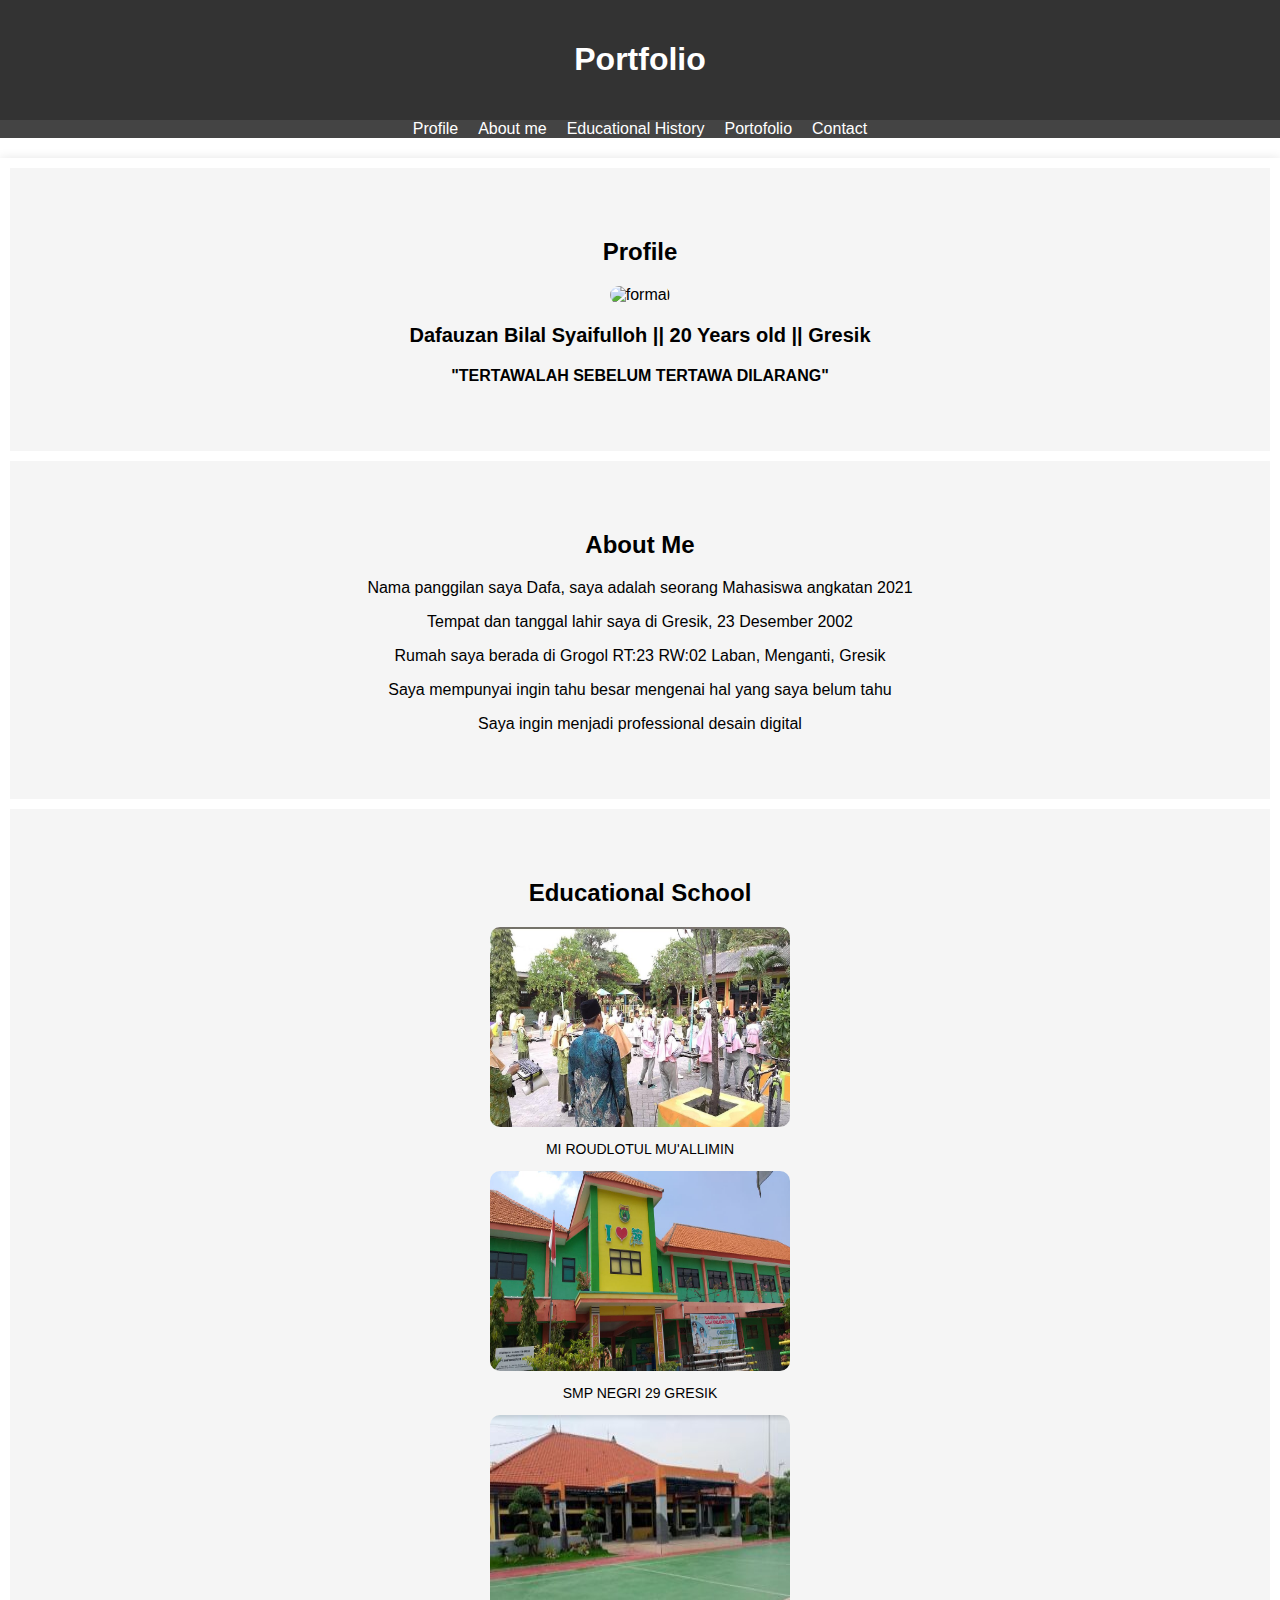
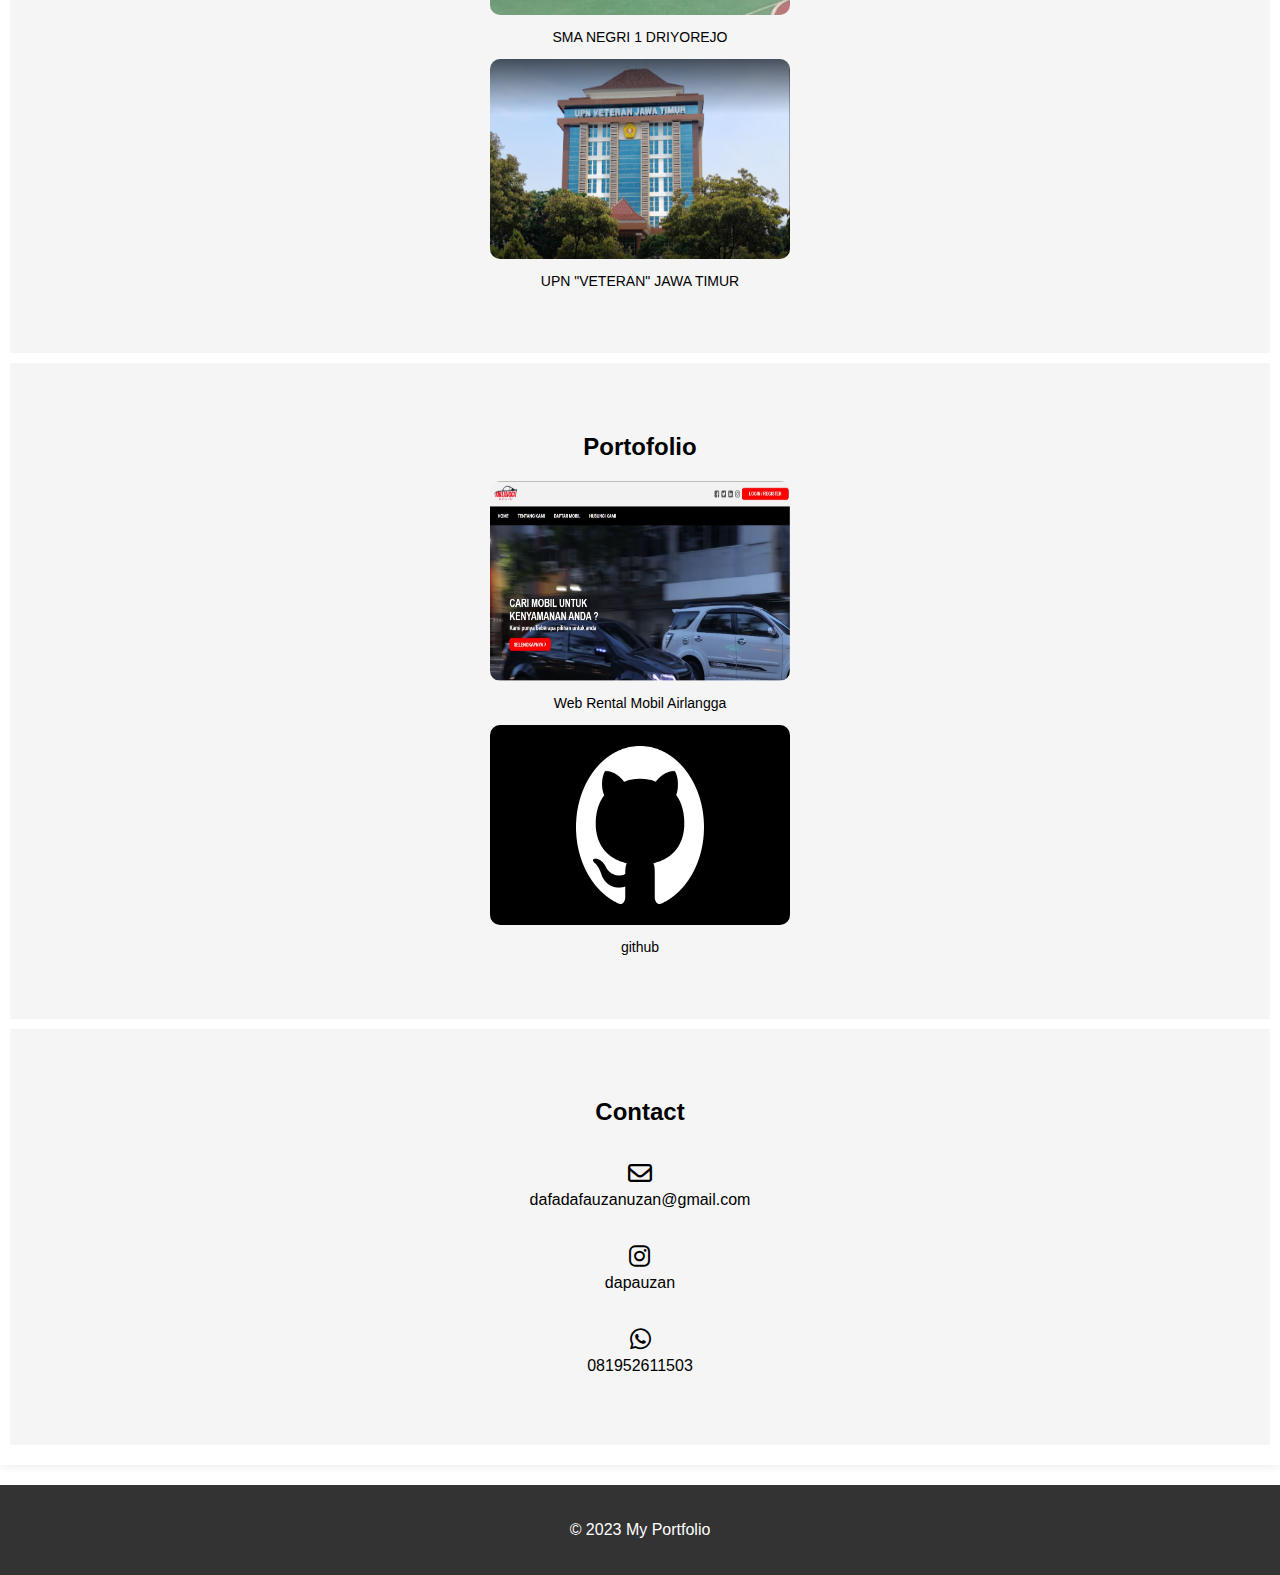
==== folio.html @ 0644a6ef "COMMIT PERTAMA" ====
<!DOCTYPE html>
<html lang="en">
<head>
    <meta charset="UTF-8">
    <meta name="viewport" content="width=device-width, initial-scale=1.0">
    <title>Portfolio</title>
    <link rel="stylesheet" href="styles.css">
    <link rel="stylesheet" href="https://cdnjs.cloudflare.com/ajax/libs/font-awesome/6.0.0-beta3/css/all.min.css">
</head>
<body>
    <header>
        <h1>Portfolio</h1>
    </header>
    <nav>
        <ul>
            <li><a href="#profile">Profile</a></li>
            <li><a href="#about">About me</a></li>
            <li><a href="#school">Educational History</a></li>
            <li><a href="#portofolio">Portofolio</a></li>
            <li><a href="#contact">Contact</a></li>
        </ul>
    </nav>
    <main>
        <section id="profile" class="grid-section">
            <h2>Profile</h2>
            <img src="/foto/pantai.JPG" alt="formal">
            <h3>Dafauzan Bilal Syaifulloh || 20 Years old || Gresik</h3>
            <p >"TERTAWALAH SEBELUM TERTAWA DILARANG"</p>
        </section>
        <section id="about" class="grid-section">
            <h2>About Me</h2>
            <p>Nama panggilan saya Dafa, saya adalah seorang Mahasiswa angkatan 2021</p>
            <p>Tempat dan tanggal lahir saya di Gresik, 23 Desember 2002</p>
            <p>Rumah saya berada di Grogol RT:23 RW:02 Laban, Menganti, Gresik</p>
            <p>Saya mempunyai ingin tahu besar mengenai hal yang saya belum tahu</p>
            <p>Saya ingin menjadi professional desain digital</p>
        </section>
        <section id="school" class="grid-section">
            <h2>Educational School</h2>
            <div class="portfolio-grid">
                <div class="portfolio-item flex-list">
                    <img src="/foto/mi.jpg" alt="Project 1">
                    <p class="portfolio-text">MI ROUDLOTUL MU'ALLIMIN</p>
                </div>
                <div class="portfolio-item flex-list">
                    <img src="/foto/smp.jpg" alt="Project 2">
                    <p class="portfolio-text">SMP NEGRI 29 GRESIK</p>
                </div>
                <div class="portfolio-item flex-list">
                    <img src="/foto/SMA.jpg" alt="Project 3">
                    <p class="portfolio-text">SMA NEGRI 1 DRIYOREJO</p>
                </div>
                <div class="portfolio-item flex-list">
                    <img src="/foto/upn.png" alt="Project 4">
                    <p class="portfolio-text">UPN "VETERAN" JAWA TIMUR</p>
                </div>
            </div>
        </section>
        <section id="portofolio" class="grid-section">
            <h2>Portofolio</h2>
            <div class="portfolio-grid">
                <div class="portfolio-item flex-list">
                    <a href="http://localhost/airlangga_rent-master/airlangga_rent-master/airlangga_rent/home/home.php"><img src="/foto/rental.jpg" alt=""></a>
                    <p class="portfolio-text">Web Rental Mobil Airlangga</p>
                </div>
                <div class="portfolio-item flex-list">
                    <a href="https://github.com/dafauzann"><img src="/foto/github.png" alt="github"></a>
                    <p class="portfolio-text">github</p>
                </div>
            </div>
        </section>
        <!-- Kode HTML -->
<section id="contact" class="grid-section">
    <h2>Contact</h2>
    <div class="contact-grid">
        <div class="contact-item">
            <i class="fa-regular fa-envelope" style="color: #000000;"></i>
            <p>dafadafauzanuzan@gmail.com</p>
        </div>
        <div class="contact-item">
            <a href="https://instagram.com/dapauzan?utm_source=qr&igshid=MzNlNGNkZWQ4Mg=="><i class="fa-brands fa-instagram" style="color: #000000;"></i></a>
            <p>dapauzan</p>
        </div>
        <div class="contact-item">
            <a href="https://wa.me/081952611503"><i class="fa-brands fa-whatsapp" style="color: #000000;"></i></a>
            <p>081952611503</p>
        </div>
    </div>
</section>

    </main>
    <footer>
        <p>&copy; 2023 My Portfolio</p>
    </footer>
</body>
</html>
---- styles.css ----
body {
    font-family: Arial, sans-serif;
    margin: 0;
    padding: 0;
    background-color: white;
}

/* Tampilan default untuk layar besar (laptop dan di atasnya) */
@media screen and (min-width: 1024px) {
    /*ga tau nambahi apa*/
}

/* Tampilan untuk tablet (ukuran layar sekitar 768px - 1023px) */
@media screen and (min-width: 768px) and (max-width: 1023px) {
   /*ga tau nambahi apa*/
}

/* Tampilan untuk smartphone (ukuran layar kurang dari 768px) */
@media screen and (max-width: 767px) {
    /* Navbar */
    nav ul {
        flex-direction: row; /*navigasi horizontal */
        justify-content: space-around;
        padding: 0;
    }

    nav li {
        margin: 0;
        text-align: center;
    }

    /* Grid Section */
    .grid-section {
        padding: 30px 0;
    }

    #profile img{
        width: 200px;
        height: 200px;
    }

    /* Portfolio Grid */
    .portfolio-grid {
        flex-direction: column; /*Menampilkan gambar secara horizontal*/
        flex-wrap: wrap; /* Mengizinkan pembebasan ke baris berikutnya jika perlu */
        background-color: aqua;
    }

    .portfolio-item {
        flex: 0 0 calc(33.33% - 20px); /* Lebar foto 33.33% dari lebar parent dengan margin antara elemen */
        margin: 10px;
    }
}


/* Header dan Navigasi */
header {
    background-color: #333;
    color: #fff;
    text-align: center;
    padding: 20px 0;
}

nav ul {
    list-style: none;
    padding: 0;
    display: flex;
    justify-content: center;
    background-color: #444;
    margin: 0;
}

nav li {
    margin: 0 10px;
}

nav a {
    text-decoration: none;
    color: #fff;
}

/* Main Section */
main {
    max-width: 1300px;
    margin: 20px auto;
    padding: 10px;
    /* background-color: #fff; */
    background-color: white;
    box-shadow: 0 0 10px rgba(0, 0, 0, 0.1);
    display: flex;
    flex-direction: column;
    align-items: center;
}

.grid-section {
    width: 100%;
    text-align: center;
    padding: 50px 0;
    background-color: #f5f5f5;
    margin-bottom: 10px;
}



.grid-section h2 {
    margin-bottom: 20px;
}

/* Portfolio Grid */
/* Tambahkan aturan berikut ke dalam CSS Anda */

/* .portfolio-grid {
    display: grid;
    grid-template-columns: repeat(2, 1fr); /* Dua kolom dengan lebar yang sama */
    gap: 20px; /* Jarak antara elemen-elemen */
} */

.portfolio-item {
    overflow: hidden;
    border: 1px solid #ddd;
    padding: 10px;
    box-shadow: 0 0 5px rgba(0, 0, 0, 0.3);
    text-align: center;
    background-color: #f5f5f5;
    font-family: Arial, Helvetica, sans-serif;
    font-weight: bold;
}

.portfolio-item img {
    width: 300px;
    height: 200px;
    transition: transform 0.3s ease;
    border-radius: 10px;
}

.portfolio-item:hover img {
    transform: scale(1.1);
}

.portfolio-text {
    font-size: 14px;
    margin-top: 10px;
}

#profile img{
    width: 60%;
    /* height: 350px; */
    transition: transform 0.3s ease;
    border-radius: 10px;
}

#profile h3{
    font-family: Arial, Helvetica, sans-serif;
    font-weight: bold;
    font-size: 20px;
}

#profile h3{
    font-family: Arial, Helvetica, sans-serif;
    font-weight: bold;
    font-size: 20px;
}

#profile p {
    font-weight: bold;
}

#contact .contact-grid {
    display: flex; /* Mengatur tampilan elemen-elemen dalam satu kolom */
    flex-direction: column; /* Menyusun elemen-elemen menjadi satu kolom */
    align-items: center; /* Pusatkan elemen-elemen secara horizontal */
}

.contact-item {
    text-align: center;
    padding: 10px;
    margin: 5px 0; /* Berikan jarak antara elemen-elemen */
}

.contact-item i {
    font-size: 24px;
    color: #000;
}

.contact-item p {
    margin: 5px 0;
}

/* Footer */
footer {
    background-color: #333;
    color: #fff;
    text-align: center;
    padding: 20px 0;
}
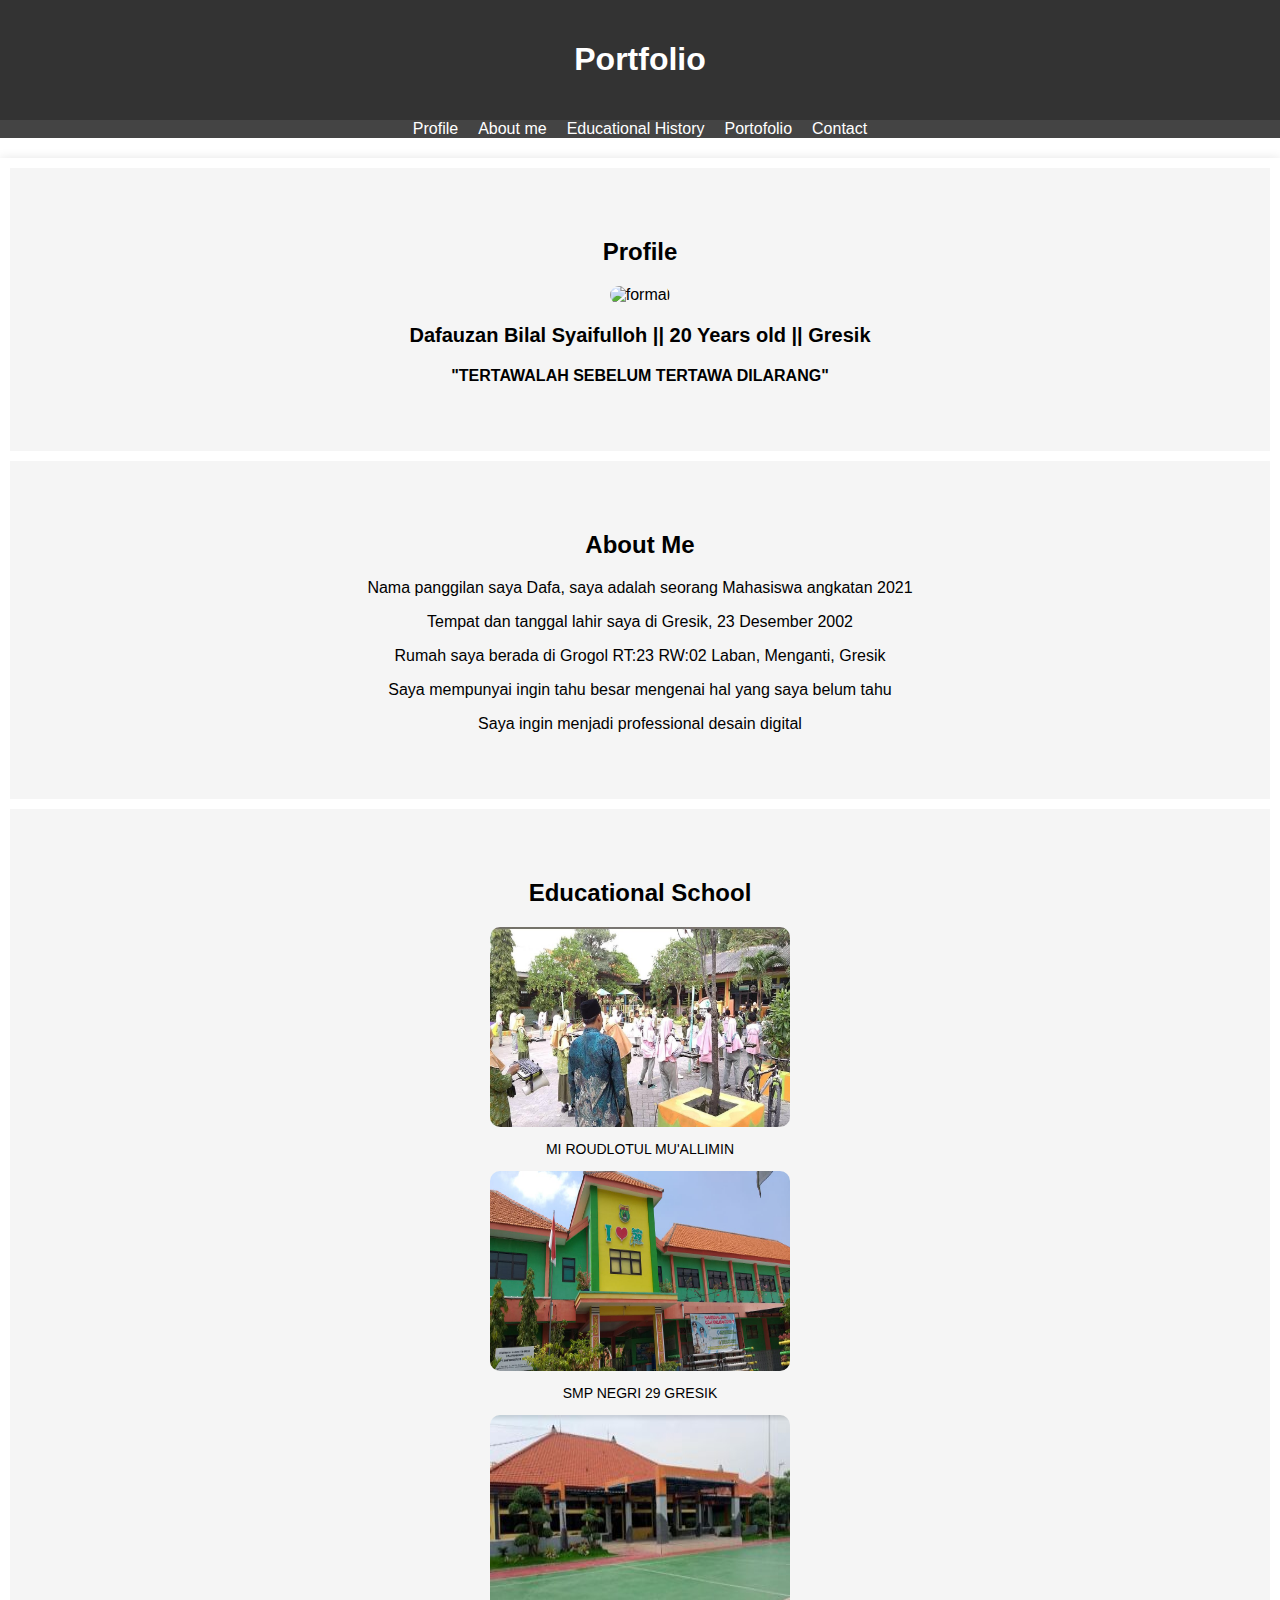
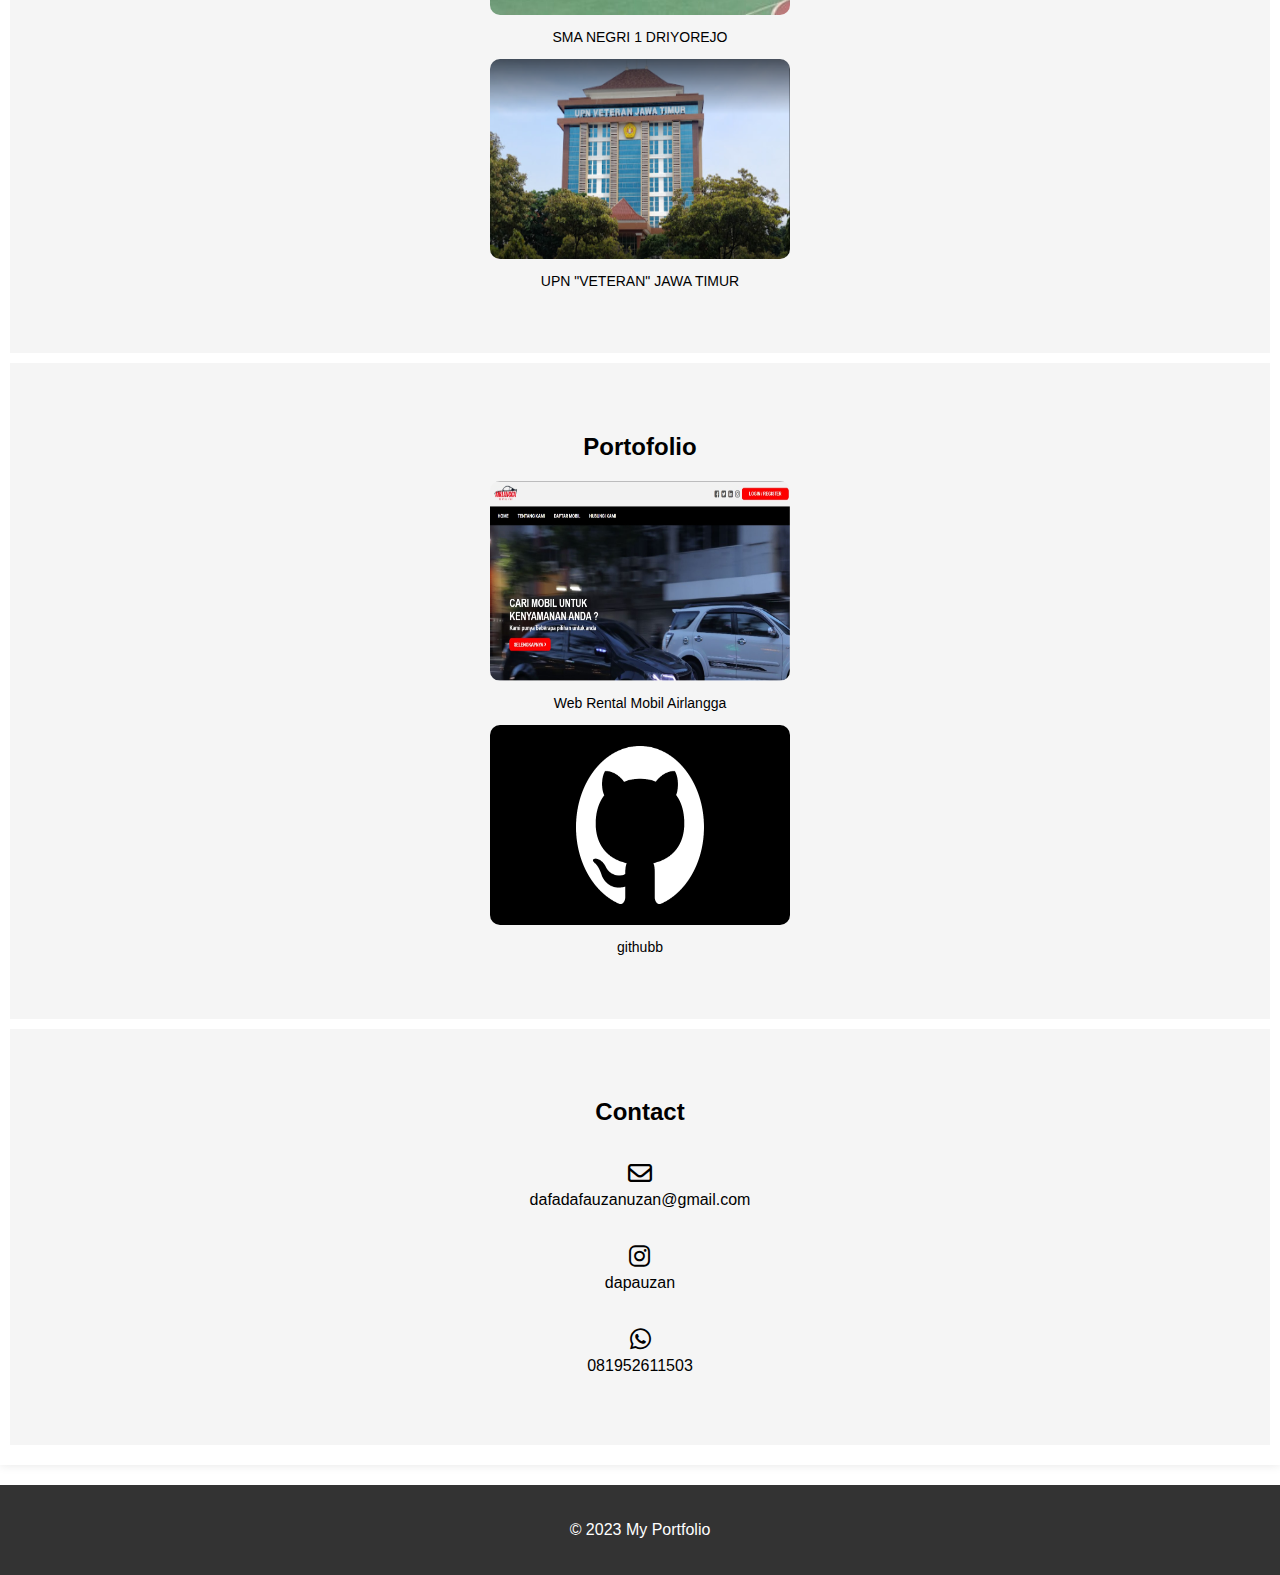
==== commit 9349a13e: "merubah folio.html" ====
--- a/folio.html
+++ b/folio.html
@@ -65,7 +65,7 @@
                 </div>
                 <div class="portfolio-item flex-list">
                     <a href="https://github.com/dafauzann"><img src="/foto/github.png" alt="github"></a>
-                    <p class="portfolio-text">github</p>
+                    <p class="portfolio-text">githubb</p>
                 </div>
             </div>
         </section>
